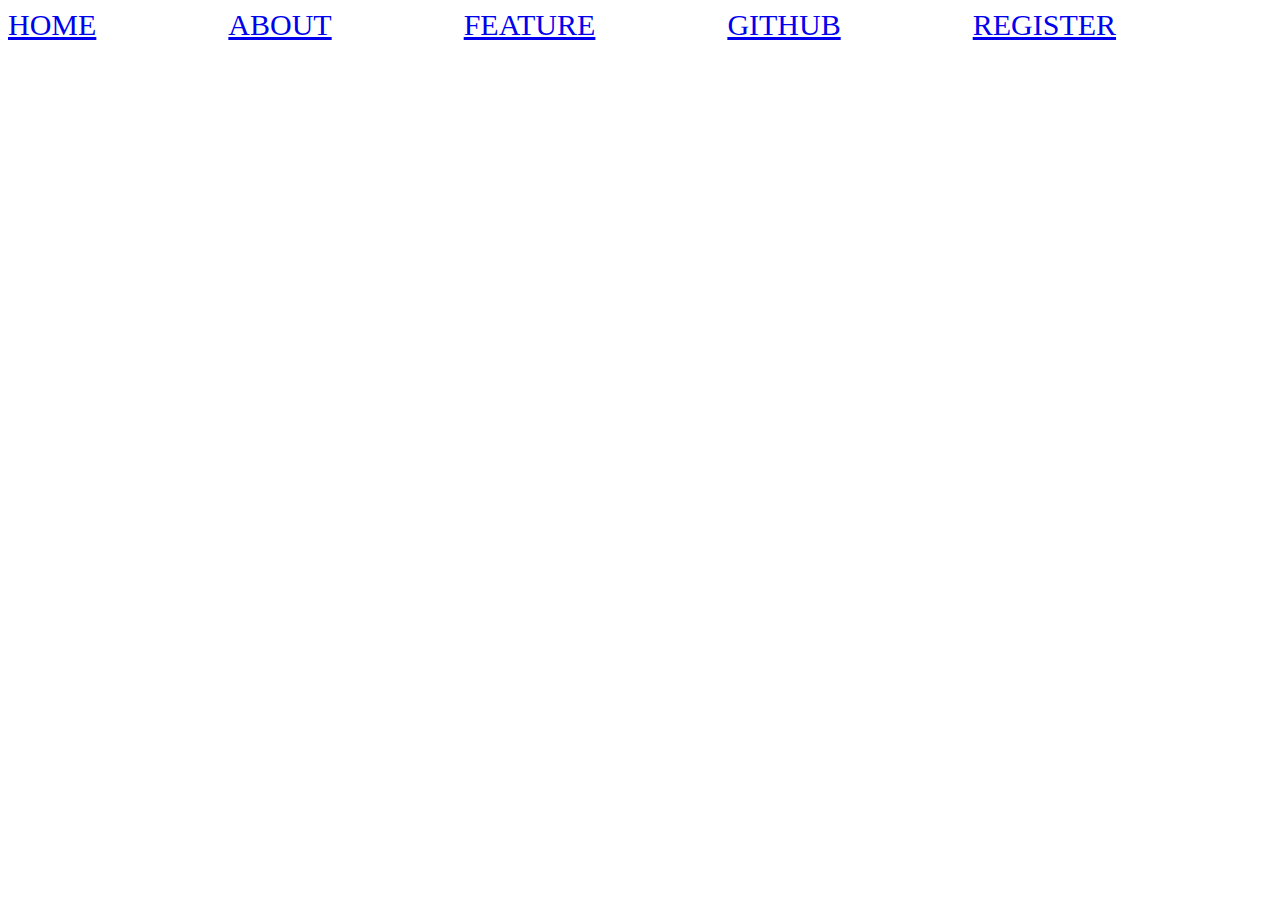
==== index.html @ ed99d1df "index" ====
<!DOCTYPE html>
<html lang="en">
<head>
    <meta charset="UTF-8">
    <meta http-equiv="X-UA-Compatible" content="IE=edge">
    <meta name="viewport" content="width=device-width, initial-scale=1.0">
    <title>Project</title>
</head>
<body>
    <div class="navigation">
        <a href="#background" style="font-size: 30px;">HOME</a>&emsp;&emsp;&emsp;&emsp;&emsp;&emsp;&emsp;&emsp;  
        <a href="#about" style="font-size: 30px;">ABOUT</a>&emsp;&emsp;&emsp;&emsp;&emsp;&emsp;&emsp;&emsp;
        <a href="#feature" style="font-size: 30px;">FEATURE</a>&emsp;&emsp;&emsp;&emsp;&emsp;&emsp;&emsp;&emsp;
        <a href="#github" style="font-size: 30px;">GITHUB</a>&emsp;&emsp;&emsp;&emsp;&emsp;&emsp;&emsp;&emsp;
        <a href="#register" style="font-size: 30px;">REGISTER</a>&emsp;&emsp;&emsp;&emsp;&emsp;&emsp;&emsp;&emsp;
    </div>
</body>
</html>
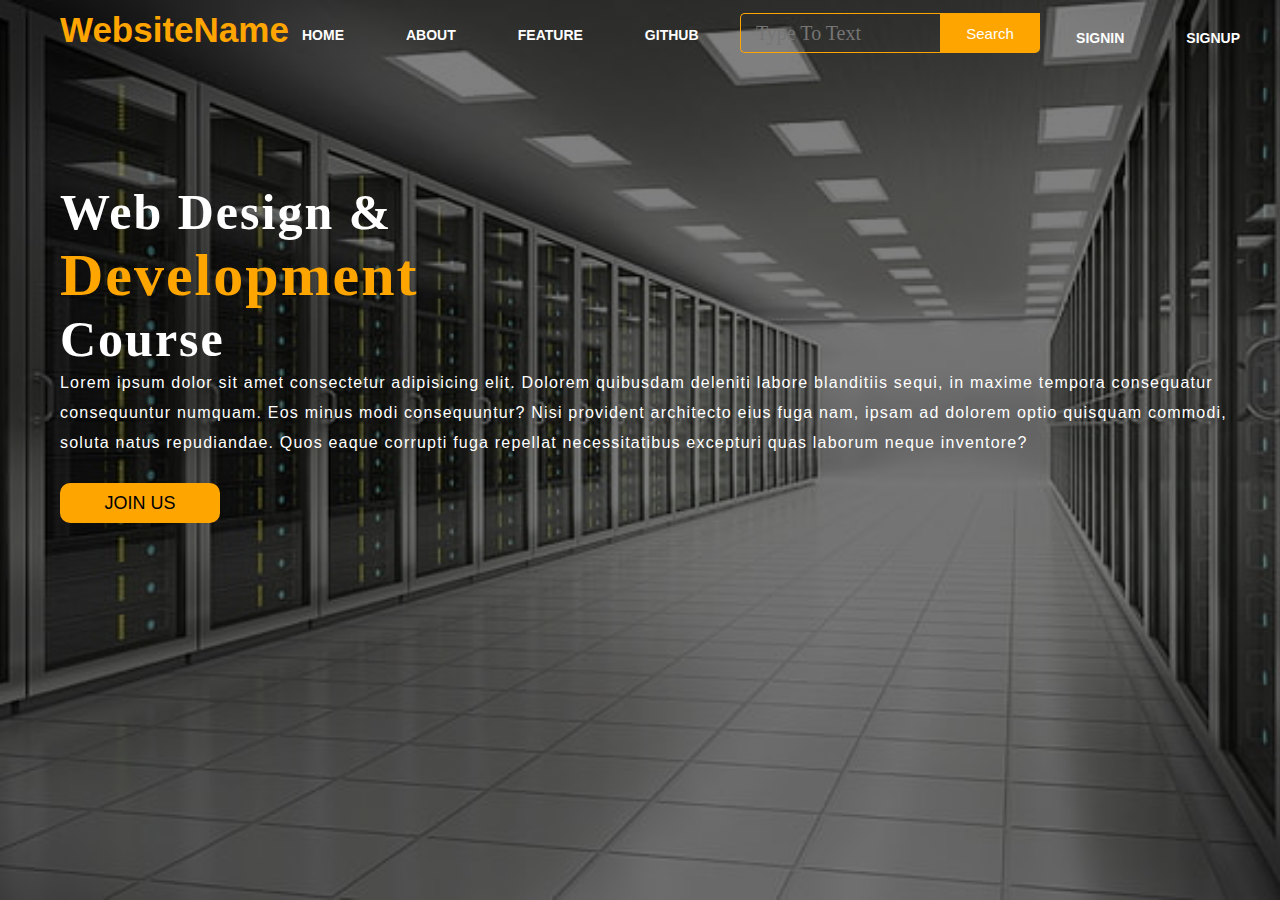
==== commit 5de95cd2: "commit" ====
--- a/index.html
+++ b/index.html
@@ -1,4 +1,70 @@
 <!DOCTYPE html>
+<html lang="en">
+<head>
+    <meta charset="UTF-8">
+    <meta http-equiv="X-UA-Compatible" content="IE=edge">
+    <meta name="viewport" content="width=device-width, initial-scale=1.0">
+    <title>Project</title>
+    <link rel="stylesheet" href="style.css">
+</head>
+<body>
+    <div class="main">
+        <div class="navbar">
+            <div class="icon">
+                <h2 class="logo">WebsiteName</h2>
+            </div>
+
+            <div class="menu">
+                <ul>
+                    <li><a href="#">HOME</a></li>
+                    <li><a href="#">ABOUT</a></li>
+                    <li><a href="#">FEATURE</a></li>
+                    <li><a href="#">GITHUB</a></li>
+                    <li><a href="#"></a></li>
+                </ul>
+            </div>
+
+            <div class="search">
+                <input class="srch" type="search" name="" placeholder="Type To Text">
+                <a href="#"> <button class="btn">Search</button></a>
+            </div>
+
+            <div class="register">
+                <ul class="rg">
+                    <li><a href="#">SIGNIN</a></li>
+                    <li><a href="#">SIGNUP</a></li>
+                </ul>
+            </div>
+        </div>
+        
+        <div class="content">
+            <h1>Web Design & <br><span>Development</span><br>Course</h1>
+            <p class="par">Lorem ipsum dolor sit amet consectetur adipisicing elit. Dolorem quibusdam deleniti labore blanditiis sequi, in maxime tempora consequatur consequuntur numquam. Eos minus modi consequuntur? Nisi provident architecto eius fuga nam, ipsam ad dolorem optio quisquam commodi, soluta natus repudiandae. Quos eaque corrupti fuga repellat necessitatibus excepturi quas laborum neque inventore?</p>
+
+            <button class="cn"><a href="#">JOIN US</a></button>
+        </div>
+        
+    </div>
+</body>
+</html>
+
+
+
+
+
+
+
+
+
+
+
+
+
+
+
+
+
+<!-- <!DOCTYPE html>
 <html lang="en">
 <head>
     <meta charset="UTF-8">
@@ -8,11 +74,12 @@
 </head>
 <body>
     <div class="navigation">
-        <a href="#background" style="font-size: 30px;">HOME</a>&emsp;&emsp;&emsp;&emsp;&emsp;&emsp;&emsp;&emsp;  
-        <a href="#about" style="font-size: 30px;">ABOUT</a>&emsp;&emsp;&emsp;&emsp;&emsp;&emsp;&emsp;&emsp;
-        <a href="#feature" style="font-size: 30px;">FEATURE</a>&emsp;&emsp;&emsp;&emsp;&emsp;&emsp;&emsp;&emsp;
-        <a href="#github" style="font-size: 30px;">GITHUB</a>&emsp;&emsp;&emsp;&emsp;&emsp;&emsp;&emsp;&emsp;
-        <a href="#register" style="font-size: 30px;">REGISTER</a>&emsp;&emsp;&emsp;&emsp;&emsp;&emsp;&emsp;&emsp;
+        <a href="#background" style="font-size: 30px;">HOME</a>&emsp;&emsp;&emsp;&emsp;&emsp;&emsp;  
+        <a href="#about" style="font-size: 30px;">ABOUT</a>&emsp;&emsp;&emsp;&emsp;&emsp;&emsp;
+        <a href="#feature" style="font-size: 30px;">FEATURE</a>&emsp;&emsp;&emsp;&emsp;&emsp;&emsp;
+        <a href="#github" style="font-size: 30px;">GITHUB</a>&emsp;&emsp;&emsp;&emsp;&emsp;&emsp;
+        <a href="SignUp.html" style="font-size: 30px;">LOGIN</a>&emsp;&emsp;&emsp;&emsp;&emsp;&emsp;
+        <a href="SignIn.html" style="font-size: 30px;">SIGN IN</a>&emsp;&emsp;&emsp;&emsp;&emsp;&emsp;
     </div>
 </body>
-</html>+</html> -->--- a/style.css
+++ b/style.css
@@ -0,0 +1,144 @@
+*{
+    margin: 0;
+    padding: 0;
+}
+.main{
+    width: 100%;
+    background: linear-gradient(to top, rgba(0,0,0,0.5)50%, rgba(0,0,0,0.5)50%), url(bg.jpg);
+    background-position: center;
+    background-size: cover;
+    height: 100vh;
+}
+.navbar{
+    width: 1200px;
+    height: 75px;
+    margin: auto;
+}
+.icon{
+    width: 200px;
+    float: left;
+    height: 70px;
+}
+.logo{
+    color: orange;
+    font-size: 35px;
+    font-family: Arial;
+    padding-left: 20px;
+    float: left;
+    padding-top: 10px;
+}
+.menu{
+    width: 400px;
+    float: left;
+    height: 70px;
+}
+.register
+{
+    margin-top: -50px;
+    float: right;
+    font-size: 14px;
+}
+ul{
+    float: left;
+    display: flex;
+    justify-content: center;
+    align-items: center;
+}
+ul li{
+    list-style: none;
+    margin-left: 62px;
+    margin-top: 27px;
+    font-size: 14px;
+}
+ul li a{
+    text-decoration: none;
+    color: white;
+    font-family: Arial;
+    font-weight: bold;
+    transition: 0.4 ease-in-out;
+}
+ul li a:hover{
+    color: orange;
+}
+.search{
+    width: 350px;
+    float: left;
+    /* margin-left: 270px;  */
+    margin-left: 100px;
+}
+.srch{
+    font-family: 'Times New Roman';
+    width: 200px;
+    height: 40px;
+    background: transparent;
+    border: 1px solid orange;
+    margin-top: 13px;
+    color: white;
+    border-right: none;
+    font-size: 20px;
+    float: left;
+    padding: 15px;
+    border-bottom-left-radius: 5px;
+    border-top-left-radius: 5px;
+}
+.btn{
+    width: 100px;
+    height: 40px;
+    background: orange;
+    border: 2px solid orange;
+    margin-top: 13px;
+    color: white;
+    font-size: 15px;
+    border-bottom-right-radius: 5px;
+}
+.btn:focus{
+    outline: none;
+}
+.srch:focus{
+    outline: none;
+}
+.content{
+    width: 1200px;
+    height: auto;
+    margin: auto;
+    color: white;
+    position: relative;
+}
+.content .par{
+    padding-left: 20px;
+    padding-bottom: 25px;
+    font-family: Arial;
+    letter-spacing: 1.2px;
+    line-height: 30px;
+}
+.content h1{
+    font-family: 'Times New Roman';
+    font-size: 50px;
+    padding-left: 20px;
+    margin-top: 9%;
+    letter-spacing: 2px;
+}
+.content .cn{
+    width: 160px;
+    height: 40px;
+    background: orange;
+    border: none;
+    margin-bottom: 10px;
+    margin-left: 20px;
+    font-size: 18px;
+    border-radius: 10px;
+    cursor: pointer;
+    transition: .4s ease;
+}
+.content .cn a{
+    text-decoration: none;
+    color: black;
+    transition: .3s ease;
+}
+.cn:hover{
+    background-color: white;
+}
+.content span{
+    color: orange;
+    font-size: 60px;
+}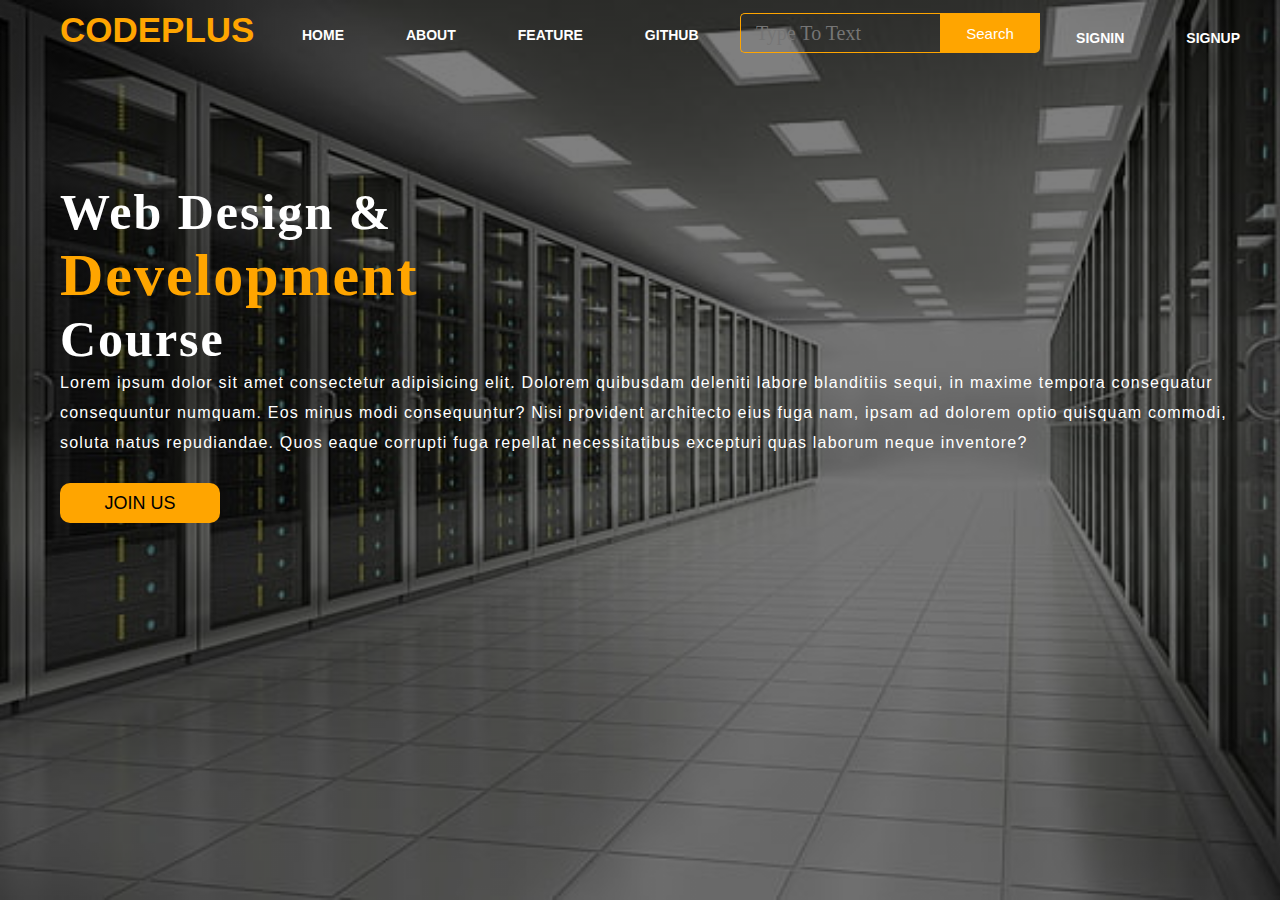
==== commit 06b93b47: "commit" ====
--- a/index.html
+++ b/index.html
@@ -11,7 +11,7 @@
     <div class="main">
         <div class="navbar">
             <div class="icon">
-                <h2 class="logo">WebsiteName</h2>
+                <h2 class="logo">CODEPLUS</h2>
             </div>
 
             <div class="menu">
@@ -31,8 +31,8 @@
 
             <div class="register">
                 <ul class="rg">
-                    <li><a href="#">SIGNIN</a></li>
-                    <li><a href="#">SIGNUP</a></li>
+                    <li><a href="SignIn.html">SIGNIN</a></li>
+                    <li><a href="SignUp.html">SIGNUP</a></li>
                 </ul>
             </div>
         </div>
@@ -47,39 +47,3 @@
     </div>
 </body>
 </html>
-
-
-
-
-
-
-
-
-
-
-
-
-
-
-
-
-
-<!-- <!DOCTYPE html>
-<html lang="en">
-<head>
-    <meta charset="UTF-8">
-    <meta http-equiv="X-UA-Compatible" content="IE=edge">
-    <meta name="viewport" content="width=device-width, initial-scale=1.0">
-    <title>Project</title>
-</head>
-<body>
-    <div class="navigation">
-        <a href="#background" style="font-size: 30px;">HOME</a>&emsp;&emsp;&emsp;&emsp;&emsp;&emsp;  
-        <a href="#about" style="font-size: 30px;">ABOUT</a>&emsp;&emsp;&emsp;&emsp;&emsp;&emsp;
-        <a href="#feature" style="font-size: 30px;">FEATURE</a>&emsp;&emsp;&emsp;&emsp;&emsp;&emsp;
-        <a href="#github" style="font-size: 30px;">GITHUB</a>&emsp;&emsp;&emsp;&emsp;&emsp;&emsp;
-        <a href="SignUp.html" style="font-size: 30px;">LOGIN</a>&emsp;&emsp;&emsp;&emsp;&emsp;&emsp;
-        <a href="SignIn.html" style="font-size: 30px;">SIGN IN</a>&emsp;&emsp;&emsp;&emsp;&emsp;&emsp;
-    </div>
-</body>
-</html> -->--- a/style.css
+++ b/style.css
@@ -141,4 +141,4 @@
 .content span{
     color: orange;
     font-size: 60px;
-}+}
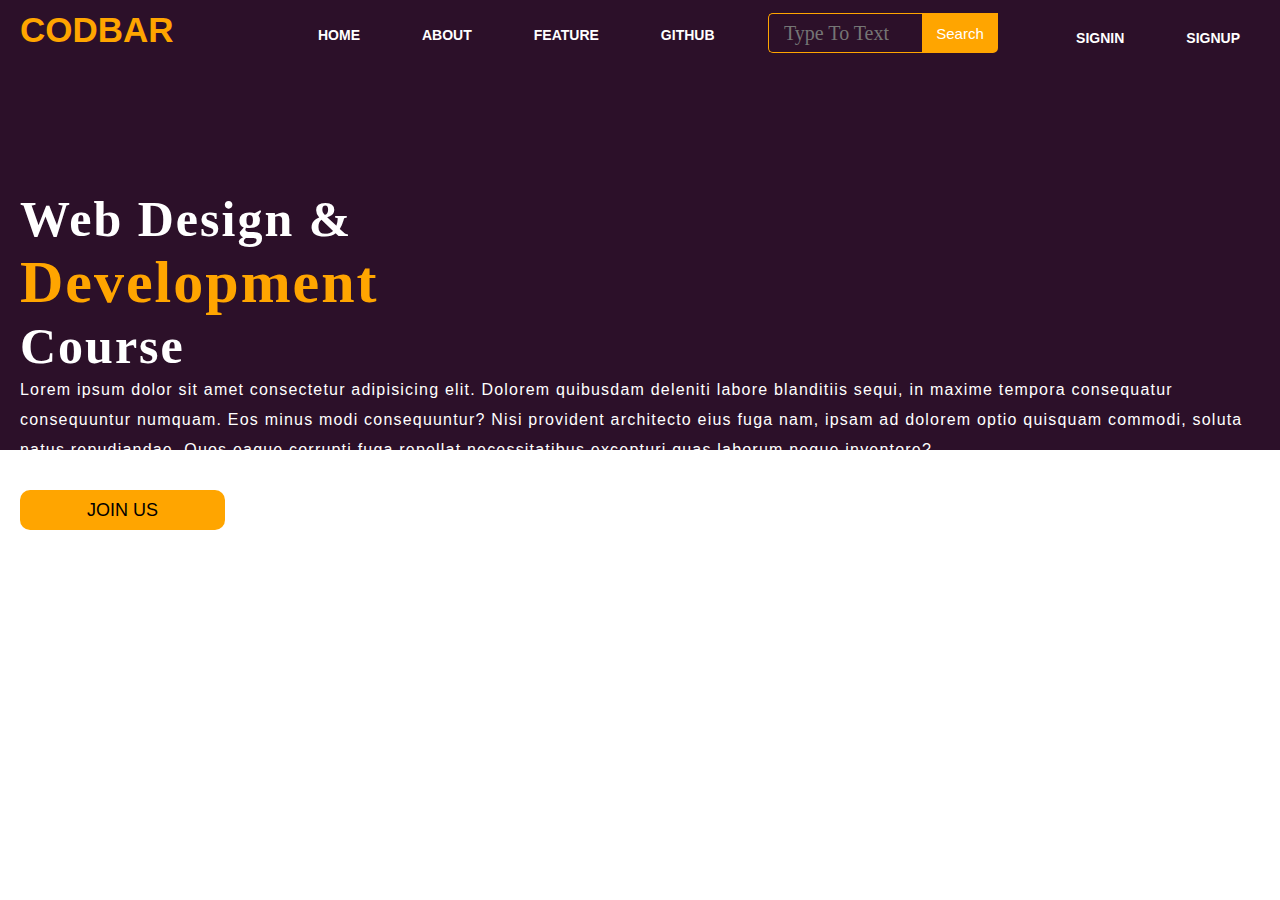
==== commit a0bb7a4d: "commit" ====
--- a/index.html
+++ b/index.html
@@ -11,7 +11,7 @@
     <div class="main">
         <div class="navbar">
             <div class="icon">
-                <h2 class="logo">CODEPLUS</h2>
+                <h2 class="logo">CODBAR</h2>
             </div>
 
             <div class="menu">
--- a/style.css
+++ b/style.css
@@ -4,18 +4,19 @@
 }
 .main{
     width: 100%;
-    background: linear-gradient(to top, rgba(0,0,0,0.5)50%, rgba(0,0,0,0.5)50%), url(bg.jpg);
     background-position: center;
     background-size: cover;
     height: 100vh;
+    /* background-image: linear-gradient(to right bottom, #d16ba5 20%,  #46eefa 20%, #5ffb8e 20%); */
+    background-image: linear-gradient(rgb(44, 16, 41) 50%, white 50%);
 }
 .navbar{
-    width: 1200px;
+    width: 100%;
     height: 75px;
     margin: auto;
 }
 .icon{
-    width: 200px;
+    width: 20%;
     float: left;
     height: 70px;
 }
@@ -28,7 +29,7 @@
     padding-top: 10px;
 }
 .menu{
-    width: 400px;
+    width: 40%;
     float: left;
     height: 70px;
 }
@@ -37,6 +38,7 @@
     margin-top: -50px;
     float: right;
     font-size: 14px;
+    margin-right: 40px;
 }
 ul{
     float: left;
@@ -61,14 +63,14 @@
     color: orange;
 }
 .search{
-    width: 350px;
+    width: 30%;
     float: left;
     /* margin-left: 270px;  */
-    margin-left: 100px;
+    margin-right: 100px;
 }
 .srch{
     font-family: 'Times New Roman';
-    width: 200px;
+    width: 40%;
     height: 40px;
     background: transparent;
     border: 1px solid orange;
@@ -82,7 +84,7 @@
     border-top-left-radius: 5px;
 }
 .btn{
-    width: 100px;
+    width: 20%;
     height: 40px;
     background: orange;
     border: 2px solid orange;
@@ -98,7 +100,7 @@
     outline: none;
 }
 .content{
-    width: 1200px;
+    width: 100%;
     height: auto;
     margin: auto;
     color: white;
@@ -119,7 +121,7 @@
     letter-spacing: 2px;
 }
 .content .cn{
-    width: 160px;
+    width: 16%;
     height: 40px;
     background: orange;
     border: none;
@@ -142,3 +144,10 @@
     color: orange;
     font-size: 60px;
 }
+
+
+@media  (max-width:600px) {
+    .navbar{
+        display: none;
+    }
+}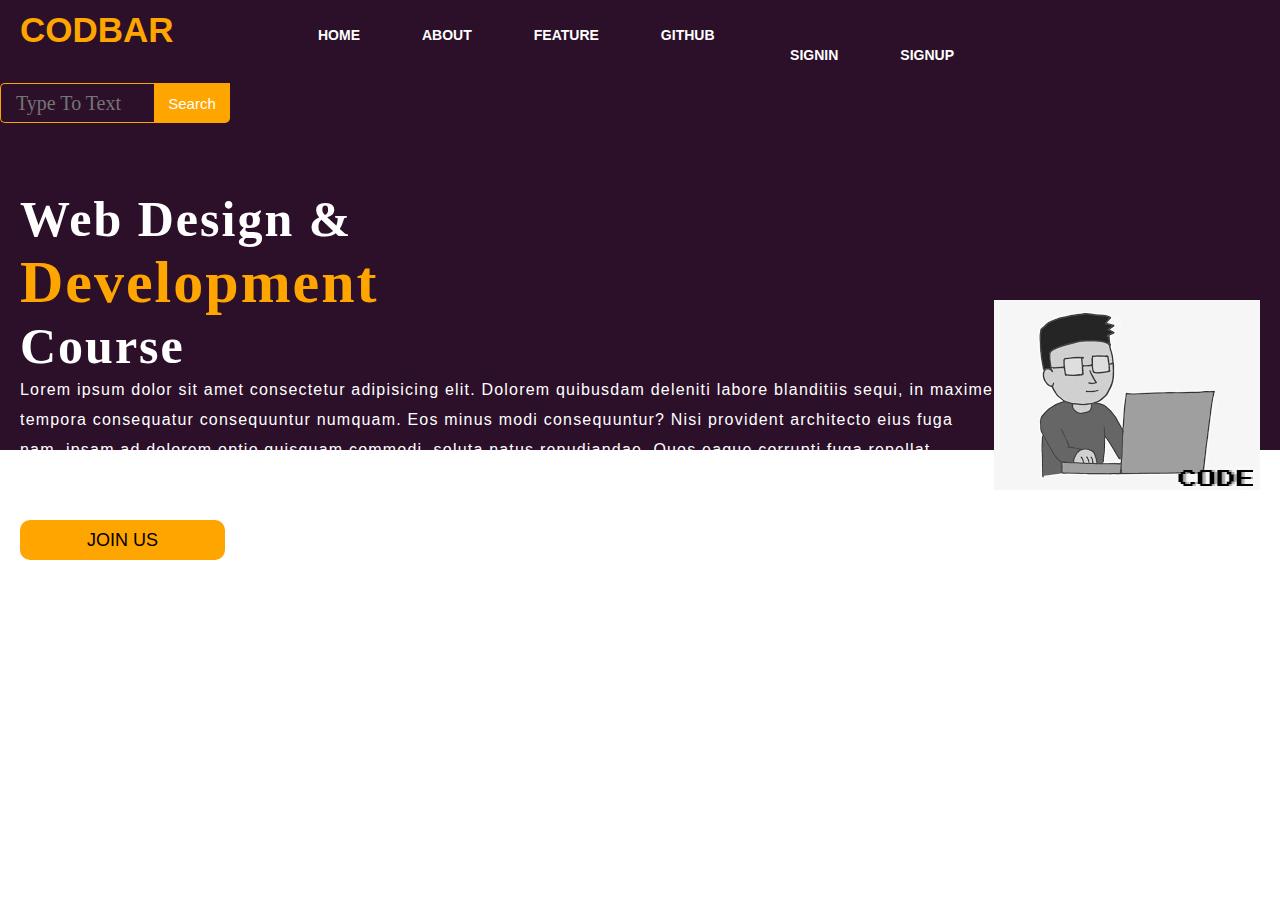
==== commit f436feb5: "commit" ====
--- a/index.html
+++ b/index.html
@@ -9,6 +9,7 @@
 </head>
 <body>
     <div class="main">
+        <img src="giphy.gif" align="right" style="padding-top: 300px; padding-right: 20px;">
         <div class="navbar">
             <div class="icon">
                 <h2 class="logo">CODBAR</h2>
--- a/style.css
+++ b/style.css
@@ -2,6 +2,7 @@
     margin: 0;
     padding: 0;
 }
+
 .main{
     width: 100%;
     background-position: center;
